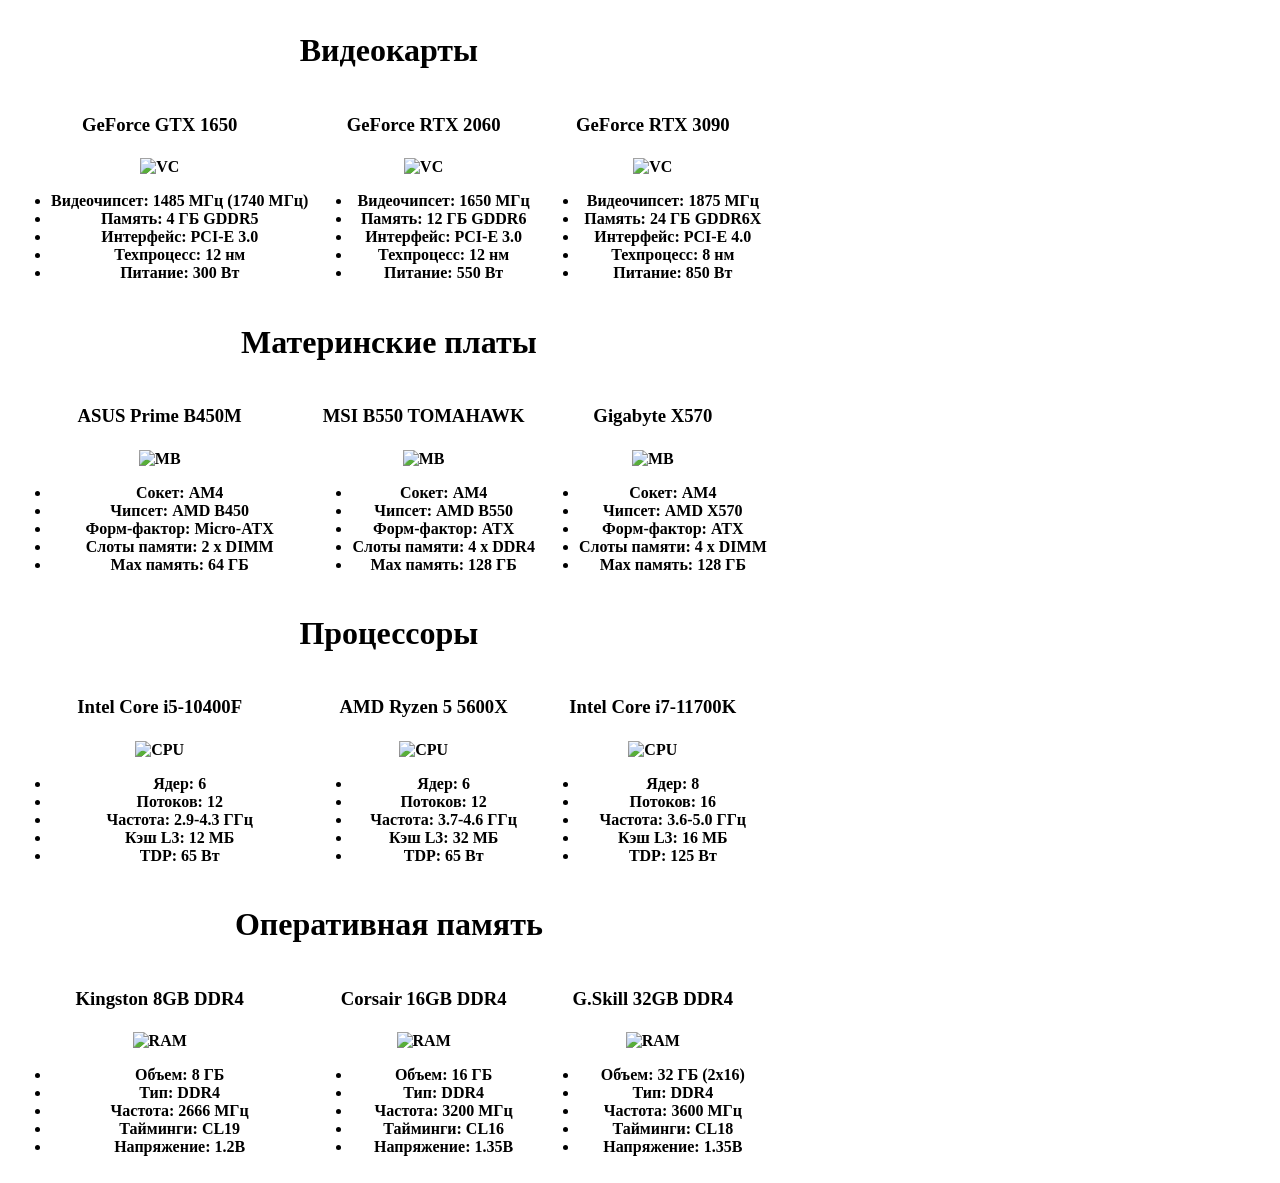
==== practice-2.html @ 44d64fe1 "Create  practice-2.html" ====
<!DOCTYPE html>
<html lang="ru">
<head>
    <meta charset="UTF-8">
    <meta name="viewport" content="width=device-width, initial-scale=1.0">
    <title>Комплектующие ПК</title>
    <link rel="stylesheet" href="style.css">
</head>
<body>
    <table>
     
        <tr>
            <th colspan="3" style="text-align: center">
                <h1>Видеокарты</h1>
            </th>
        </tr>
        <tr>
            <th><h3>GeForce GTX 1650</h3></th>
            <th><h3>GeForce RTX 2060</h3></th>
            <th><h3>GeForce RTX 3090</h3></th>
        </tr>
        <tr>
            <th>
                <img src="image1650.png" alt="VC">
                <ul>
                    <li>Видеочипсет: 1485 МГц (1740 МГц)</li>
                    <li>Память: 4 ГБ GDDR5</li>
                    <li>Интерфейс: PCI-E 3.0</li>
                    <li>Техпроцесс: 12 нм</li>
                    <li>Питание: 300 Вт</li>
                </ul>
            </th>
            <th>
                <img src="image2060.png" alt="VC">
                <ul>
                    <li>Видеочипсет: 1650 МГц</li>
                    <li>Память: 12 ГБ GDDR6</li>
                    <li>Интерфейс: PCI-E 3.0</li>
                    <li>Техпроцесс: 12 нм</li>
                    <li>Питание: 550 Вт</li>
                </ul>
            </th>
            <th>
                <img src="image3090.png" alt="VC">
                <ul>
                    <li>Видеочипсет: 1875 МГц</li>
                    <li>Память: 24 ГБ GDDR6X</li>
                    <li>Интерфейс: PCI-E 4.0</li>
                    <li>Техпроцесс: 8 нм</li>
                    <li>Питание: 850 Вт</li>
                </ul>
            </th>
        </tr>
        

        <tr>
            <th colspan="3" style="text-align: center">
                <h1>Материнские платы</h1>
            </th>
        </tr>
        <tr>
            <th><h3>ASUS Prime B450M</h3></th>
            <th><h3>MSI B550 TOMAHAWK</h3></th>
            <th><h3>Gigabyte X570</h3></th>
        </tr>
        <tr>
            <th>
                <img src="imageB450M.png" alt="MB">
                <ul>
                    <li>Сокет: AM4</li>
                    <li>Чипсет: AMD B450</li>
                    <li>Форм-фактор: Micro-ATX</li>
                    <li>Слоты памяти: 2 x DIMM</li>
                    <li>Max память: 64 ГБ</li>
                </ul>
            </th>
            <th>
                <img src="imageB550.png" alt="MB">
                <ul>
                    <li>Сокет: AM4</li>
                    <li>Чипсет: AMD B550</li>
                    <li>Форм-фактор: ATX</li>
                    <li>Слоты памяти: 4 x DDR4</li>
                    <li>Max память: 128 ГБ</li>
                </ul>
            </th>
            <th>
                <img src="imageX570.png" alt="MB">
                <ul>
                    <li>Сокет: AM4</li>
                    <li>Чипсет: AMD X570</li>
                    <li>Форм-фактор: ATX</li>
                    <li>Слоты памяти: 4 x DIMM</li>
                    <li>Max память: 128 ГБ</li>
                </ul>
            </th>
        </tr>
        
    
        <tr>
            <th colspan="3" style="text-align: center">
                <h1>Процессоры</h1>
            </th>
        </tr>
        <tr>
            <th><h3>Intel Core i5-10400F</h3></th>
            <th><h3>AMD Ryzen 5 5600X</h3></th>
            <th><h3>Intel Core i7-11700K</h3></th>
        </tr>
        <tr>
            <th>
                <img src="image10400F.png" alt="CPU">
                <ul>
                    <li>Ядер: 6</li>
                    <li>Потоков: 12</li>
                    <li>Частота: 2.9-4.3 ГГц</li>
                    <li>Кэш L3: 12 МБ</li>
                    <li>TDP: 65 Вт</li>
                </ul>
            </th>
            <th>
                <img src="image5600X.png" alt="CPU">
                <ul>
                    <li>Ядер: 6</li>
                    <li>Потоков: 12</li>
                    <li>Частота: 3.7-4.6 ГГц</li>
                    <li>Кэш L3: 32 МБ</li>
                    <li>TDP: 65 Вт</li>
                </ul>
            </th>
            <th>
                <img src="image11700K.png" alt="CPU">
                <ul>
                    <li>Ядер: 8</li>
                    <li>Потоков: 16</li>
                    <li>Частота: 3.6-5.0 ГГц</li>
                    <li>Кэш L3: 16 МБ</li>
                    <li>TDP: 125 Вт</li>
                </ul>
            </th>
        </tr>
        

        <tr>
            <th colspan="3" style="text-align: center">
                <h1>Оперативная память</h1>
            </th>
        </tr>
        <tr>
            <th><h3>Kingston 8GB DDR4</h3></th>
            <th><h3>Corsair 16GB DDR4</h3></th>
            <th><h3>G.Skill 32GB DDR4</h3></th>
        </tr>
        <tr>
            <th>
                <img src="imageKingston.png" alt="RAM">
                <ul>
                    <li>Объем: 8 ГБ</li>
                    <li>Тип: DDR4</li>
                    <li>Частота: 2666 МГц</li>
                    <li>Тайминги: CL19</li>
                    <li>Напряжение: 1.2В</li>
                </ul>
            </th>
            <th>
                <img src="imageCorsair.png" alt="RAM">
                <ul>
                    <li>Объем: 16 ГБ</li>
                    <li>Тип: DDR4</li>
                    <li>Частота: 3200 МГц</li>
                    <li>Тайминги: CL16</li>
                    <li>Напряжение: 1.35В</li>
                </ul>
            </th>
            <th>
                <img src="imageG.Skill.png" alt="RAM">
                <ul>
                    <li>Объем: 32 ГБ (2x16)</li>
                    <li>Тип: DDR4</li>
                    <li>Частота: 3600 МГц</li>
                    <li>Тайминги: CL18</li>
                    <li>Напряжение: 1.35В</li>
                </ul>
            </th>
        </tr>
    </table>
</body>
</html>
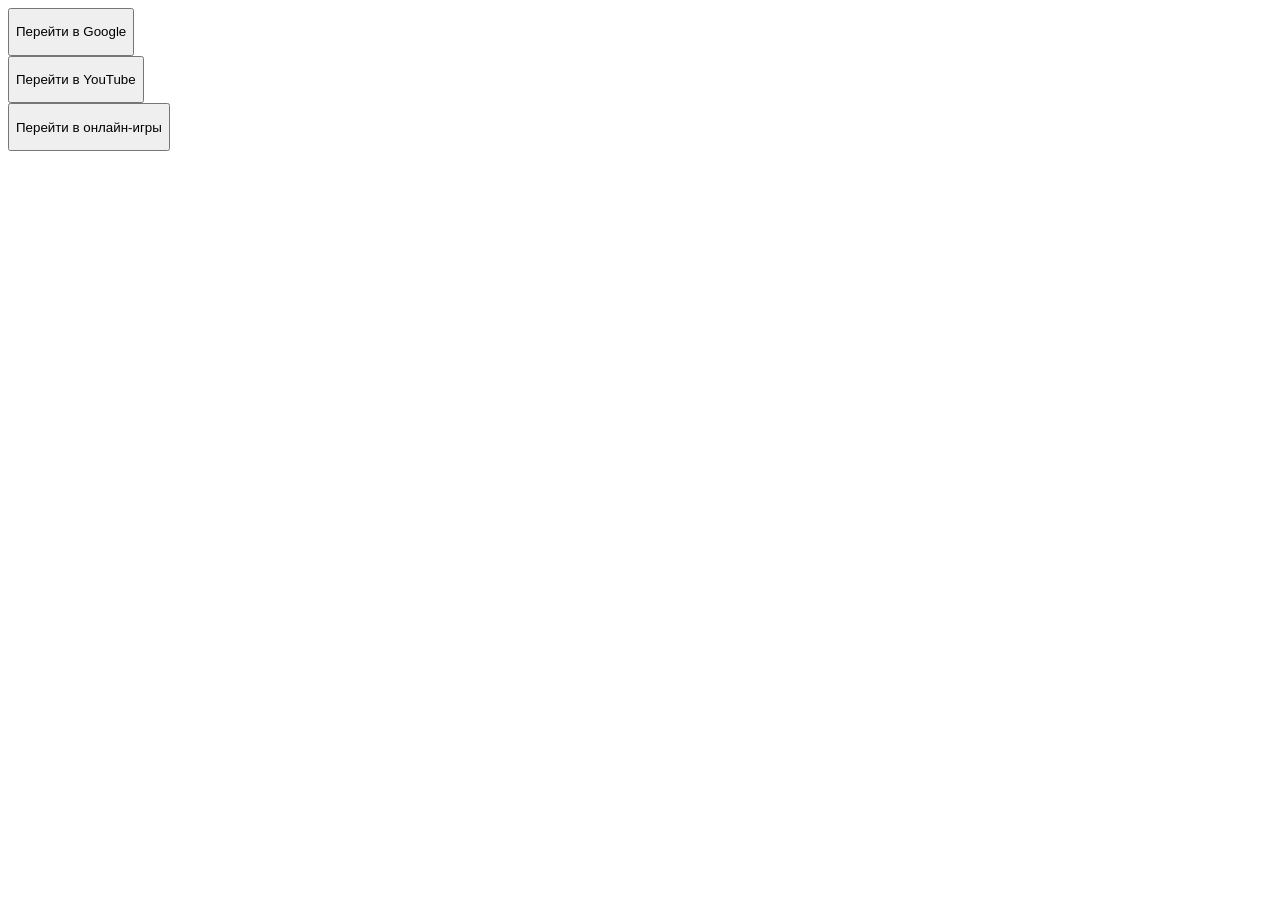
==== commit 36d9fa40: "Update practice-2.html" ====
--- a/practice-2.html
+++ b/practice-2.html
@@ -3,186 +3,33 @@
 <head>
     <meta charset="UTF-8">
     <meta name="viewport" content="width=device-width, initial-scale=1.0">
-    <title>Комплектующие ПК</title>
+    <title>Главная</title>
+    <link rel="icon" href="compact-disc.png">
     <link rel="stylesheet" href="style.css">
 </head>
 <body>
-    <table>
-     
-        <tr>
-            <th colspan="3" style="text-align: center">
-                <h1>Видеокарты</h1>
-            </th>
-        </tr>
-        <tr>
-            <th><h3>GeForce GTX 1650</h3></th>
-            <th><h3>GeForce RTX 2060</h3></th>
-            <th><h3>GeForce RTX 3090</h3></th>
-        </tr>
-        <tr>
-            <th>
-                <img src="image1650.png" alt="VC">
-                <ul>
-                    <li>Видеочипсет: 1485 МГц (1740 МГц)</li>
-                    <li>Память: 4 ГБ GDDR5</li>
-                    <li>Интерфейс: PCI-E 3.0</li>
-                    <li>Техпроцесс: 12 нм</li>
-                    <li>Питание: 300 Вт</li>
-                </ul>
-            </th>
-            <th>
-                <img src="image2060.png" alt="VC">
-                <ul>
-                    <li>Видеочипсет: 1650 МГц</li>
-                    <li>Память: 12 ГБ GDDR6</li>
-                    <li>Интерфейс: PCI-E 3.0</li>
-                    <li>Техпроцесс: 12 нм</li>
-                    <li>Питание: 550 Вт</li>
-                </ul>
-            </th>
-            <th>
-                <img src="image3090.png" alt="VC">
-                <ul>
-                    <li>Видеочипсет: 1875 МГц</li>
-                    <li>Память: 24 ГБ GDDR6X</li>
-                    <li>Интерфейс: PCI-E 4.0</li>
-                    <li>Техпроцесс: 8 нм</li>
-                    <li>Питание: 850 Вт</li>
-                </ul>
-            </th>
-        </tr>
+
+    <div id="menu-container">
         
+        <form id="form1" action="https://www.google.com/webhp?hl=ru&sa=X&ved=2ahUKEwi38Lehq_WWAxV0-IsKHQVaPKUQPHoECAYQBA" target="_blank">
+            <button class="menu-btn">
+                <p class="btn-text">Перейти в Google</p>
+            </button>
+        </form>
 
-        <tr>
-            <th colspan="3" style="text-align: center">
-                <h1>Материнские платы</h1>
-            </th>
-        </tr>
-        <tr>
-            <th><h3>ASUS Prime B450M</h3></th>
-            <th><h3>MSI B550 TOMAHAWK</h3></th>
-            <th><h3>Gigabyte X570</h3></th>
-        </tr>
-        <tr>
-            <th>
-                <img src="imageB450M.png" alt="MB">
-                <ul>
-                    <li>Сокет: AM4</li>
-                    <li>Чипсет: AMD B450</li>
-                    <li>Форм-фактор: Micro-ATX</li>
-                    <li>Слоты памяти: 2 x DIMM</li>
-                    <li>Max память: 64 ГБ</li>
-                </ul>
-            </th>
-            <th>
-                <img src="imageB550.png" alt="MB">
-                <ul>
-                    <li>Сокет: AM4</li>
-                    <li>Чипсет: AMD B550</li>
-                    <li>Форм-фактор: ATX</li>
-                    <li>Слоты памяти: 4 x DDR4</li>
-                    <li>Max память: 128 ГБ</li>
-                </ul>
-            </th>
-            <th>
-                <img src="imageX570.png" alt="MB">
-                <ul>
-                    <li>Сокет: AM4</li>
-                    <li>Чипсет: AMD X570</li>
-                    <li>Форм-фактор: ATX</li>
-                    <li>Слоты памяти: 4 x DIMM</li>
-                    <li>Max память: 128 ГБ</li>
-                </ul>
-            </th>
-        </tr>
-        
-    
-        <tr>
-            <th colspan="3" style="text-align: center">
-                <h1>Процессоры</h1>
-            </th>
-        </tr>
-        <tr>
-            <th><h3>Intel Core i5-10400F</h3></th>
-            <th><h3>AMD Ryzen 5 5600X</h3></th>
-            <th><h3>Intel Core i7-11700K</h3></th>
-        </tr>
-        <tr>
-            <th>
-                <img src="image10400F.png" alt="CPU">
-                <ul>
-                    <li>Ядер: 6</li>
-                    <li>Потоков: 12</li>
-                    <li>Частота: 2.9-4.3 ГГц</li>
-                    <li>Кэш L3: 12 МБ</li>
-                    <li>TDP: 65 Вт</li>
-                </ul>
-            </th>
-            <th>
-                <img src="image5600X.png" alt="CPU">
-                <ul>
-                    <li>Ядер: 6</li>
-                    <li>Потоков: 12</li>
-                    <li>Частота: 3.7-4.6 ГГц</li>
-                    <li>Кэш L3: 32 МБ</li>
-                    <li>TDP: 65 Вт</li>
-                </ul>
-            </th>
-            <th>
-                <img src="image11700K.png" alt="CPU">
-                <ul>
-                    <li>Ядер: 8</li>
-                    <li>Потоков: 16</li>
-                    <li>Частота: 3.6-5.0 ГГц</li>
-                    <li>Кэш L3: 16 МБ</li>
-                    <li>TDP: 125 Вт</li>
-                </ul>
-            </th>
-        </tr>
-        
+        <form id="form2" action="https://www.youtube.com/" target="_blank">
+            <button class="menu-btn">
+                <p class="btn-text">Перейти в YouTube</p>
+            </button>
+        </form>
 
-        <tr>
-            <th colspan="3" style="text-align: center">
-                <h1>Оперативная память</h1>
-            </th>
-        </tr>
-        <tr>
-            <th><h3>Kingston 8GB DDR4</h3></th>
-            <th><h3>Corsair 16GB DDR4</h3></th>
-            <th><h3>G.Skill 32GB DDR4</h3></th>
-        </tr>
-        <tr>
-            <th>
-                <img src="imageKingston.png" alt="RAM">
-                <ul>
-                    <li>Объем: 8 ГБ</li>
-                    <li>Тип: DDR4</li>
-                    <li>Частота: 2666 МГц</li>
-                    <li>Тайминги: CL19</li>
-                    <li>Напряжение: 1.2В</li>
-                </ul>
-            </th>
-            <th>
-                <img src="imageCorsair.png" alt="RAM">
-                <ul>
-                    <li>Объем: 16 ГБ</li>
-                    <li>Тип: DDR4</li>
-                    <li>Частота: 3200 МГц</li>
-                    <li>Тайминги: CL16</li>
-                    <li>Напряжение: 1.35В</li>
-                </ul>
-            </th>
-            <th>
-                <img src="imageG.Skill.png" alt="RAM">
-                <ul>
-                    <li>Объем: 32 ГБ (2x16)</li>
-                    <li>Тип: DDR4</li>
-                    <li>Частота: 3600 МГц</li>
-                    <li>Тайминги: CL18</li>
-                    <li>Напряжение: 1.35В</li>
-                </ul>
-            </th>
-        </tr>
-    </table>
+        <form id="form3" action="https://yandex.ru/games/" target="_blank">
+            <button class="menu-btn">
+                <p class="btn-text">Перейти в онлайн-игры</p>
+            </button>
+        </form>
+
+    </div>
+
 </body>
 </html>
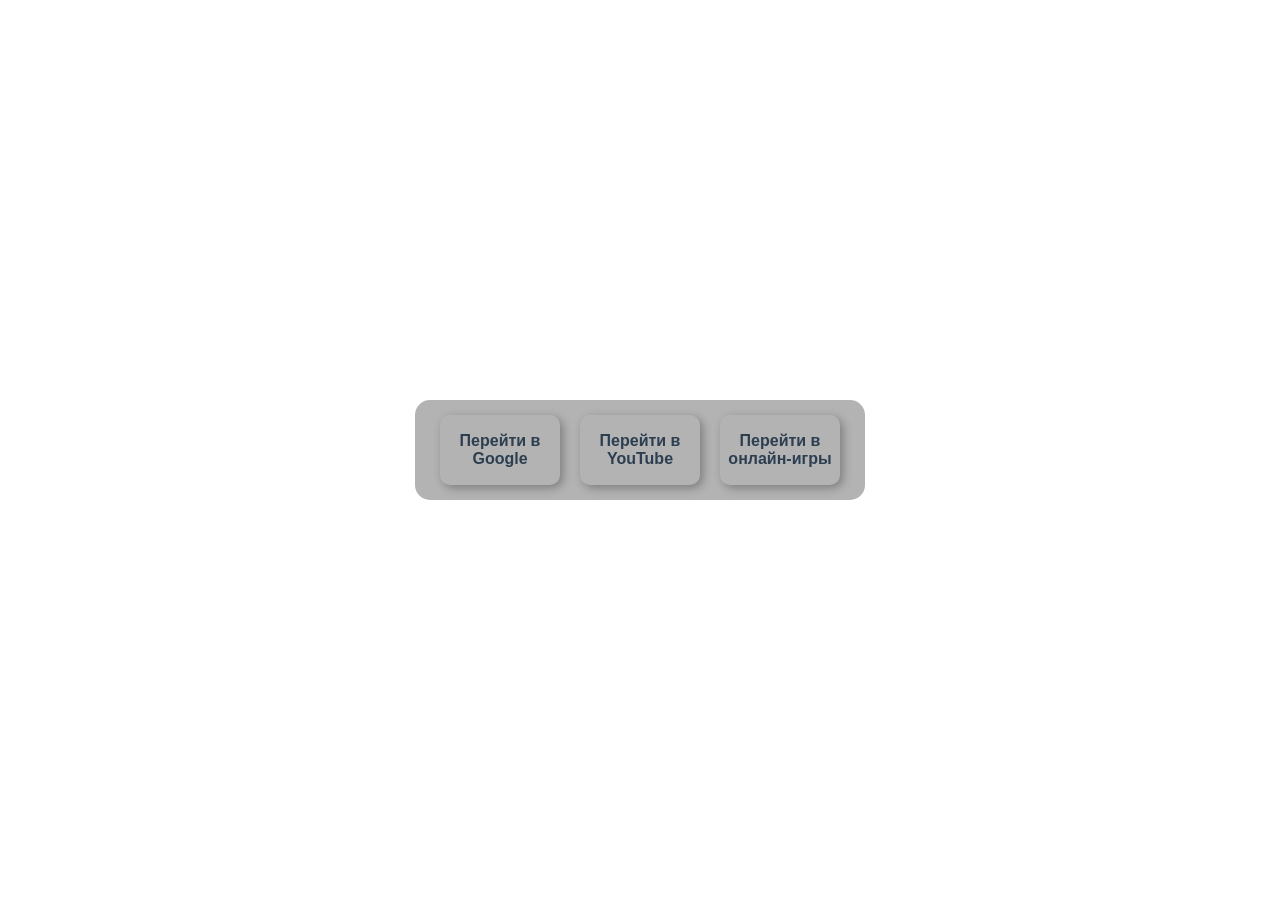
==== commit a7f7b44c: "Update practice-2.html" ====
--- a/practice-2.html
+++ b/practice-2.html
@@ -5,7 +5,7 @@
     <meta name="viewport" content="width=device-width, initial-scale=1.0">
     <title>Главная</title>
     <link rel="icon" href="compact-disc.png">
-    <link rel="stylesheet" href="style.css">
+    <link rel="stylesheet" href="styles/style-2.css">
 </head>
 <body>
 
--- a/styles/style-2.css
+++ b/styles/style-2.css
@@ -0,0 +1,66 @@
+body {
+   background-image: url('owl.png');
+    background-size: cover;          
+    background-repeat: no-repeat;    
+    background-position: center;     
+    background-attachment: fixed;    
+    
+    margin: 0;
+    padding:0;
+    font-family: Arial, sans-serif;
+    height: 100vh;
+    width: 100vw; 
+}
+
+#menu-container {
+    width: 450px;
+    height: 100px;
+    background: rgba(128, 128, 128, 0.6);
+    position: absolute;
+    top: 50%;
+    left: 50%;
+    transform: translate(-50%, -50%);
+    border-radius: 15px;
+    display: flex;
+    justify-content: center;
+    align-items: center;
+    gap: 20px;
+}
+
+.menu-btn {
+    width: 120px;
+    height: 70px;
+    background-color: #8ba08f;
+    color: #333333;
+    border: none;
+    border-radius: 10px;
+    z-index: 10;
+    box-shadow: 3px 3px 10px rgba(0, 0, 0, 0.3);
+    transition: 0.3s;
+    background: transparent;
+}
+
+#form1, #form2, #form3 {
+    position: relative;
+}
+
+.btn-text {
+    color: #2c3e50;
+    font-size: 16px;
+    font-family: 'Segoe UI', Tahoma, Geneva, Verdana, sans-serif;
+    font-weight: bold;
+    margin: 0;
+    display: flex;
+    justify-content: center;
+    align-items: center;
+    height: 100%;
+}
+
+.menu-btn:hover {
+    background: #809e83;
+    cursor: pointer;
+}
+
+.menu-btn:hover .btn-text {
+    color: #ffffff;
+}
